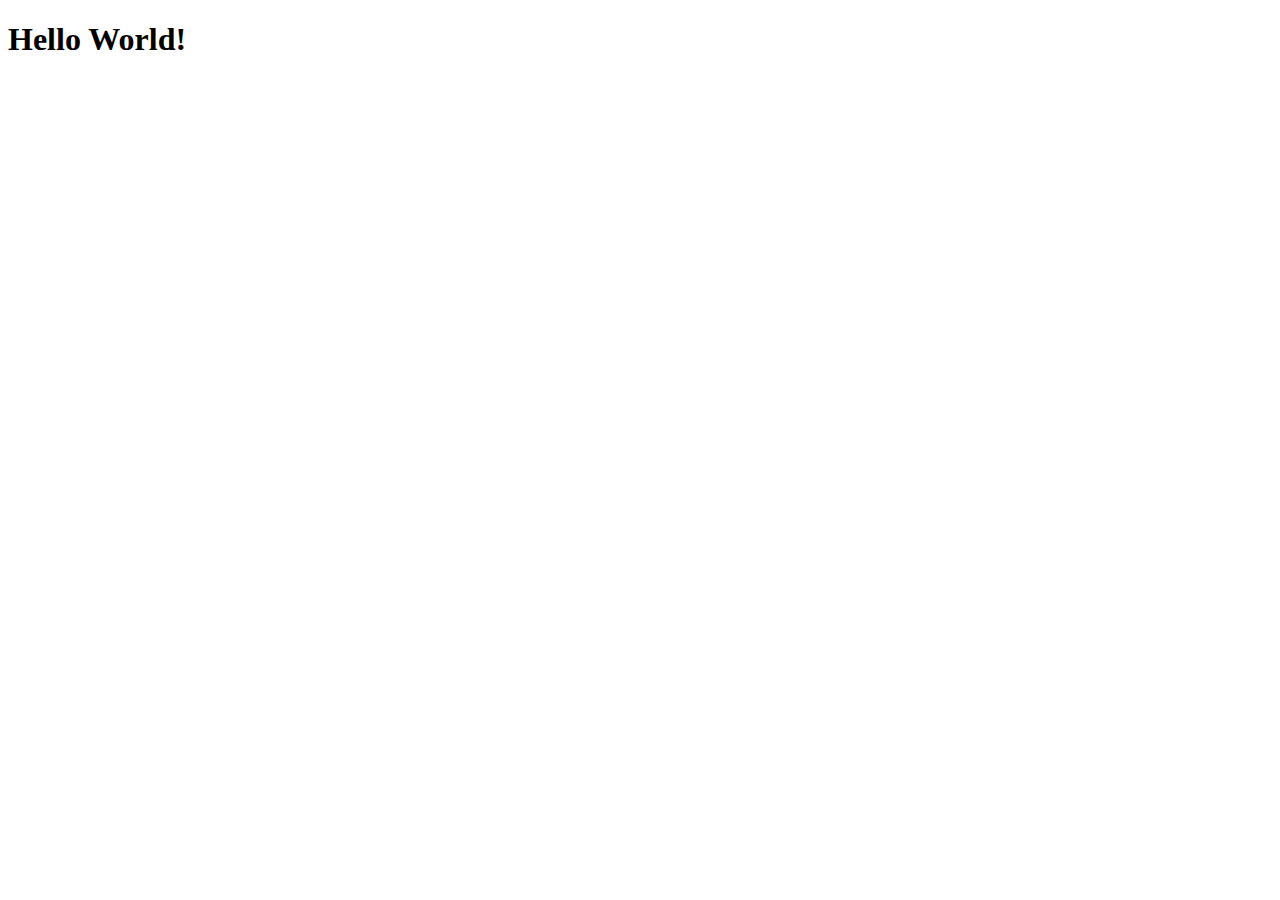
==== www/index.html @ 156b561e "basic webpage" ====
<!doctype html>

<html lang="en">
<head>
  <meta charset="utf-8">
  <meta name="viewport" content="width=device-width, initial-scale=1">

  <title>A Basic HTML5 Template</title>
  <meta name="description" content="A simple HTML5 Template for new projects.">
  <meta name="author" content="SitePoint">

  <meta property="og:title" content="A Basic HTML5 Template">
  <meta property="og:type" content="website">
  <meta property="og:url" content="https://www.sitepoint.com/a-basic-html5-template/">
  <meta property="og:description" content="A simple HTML5 Template for new projects.">
  <meta property="og:image" content="image.png">

  <link rel="icon" href="/favicon.ico">
  <link rel="icon" href="/favicon.svg" type="image/svg+xml">
  <link rel="apple-touch-icon" href="/apple-touch-icon.png">

  <link rel="stylesheet" href="css/styles.css?v=1.0">

</head>

<body>
  <!-- your content here... -->
  <h1>Hello World!</h1>
  <script src="js/scripts.js"></script>
  
</body>
</html>
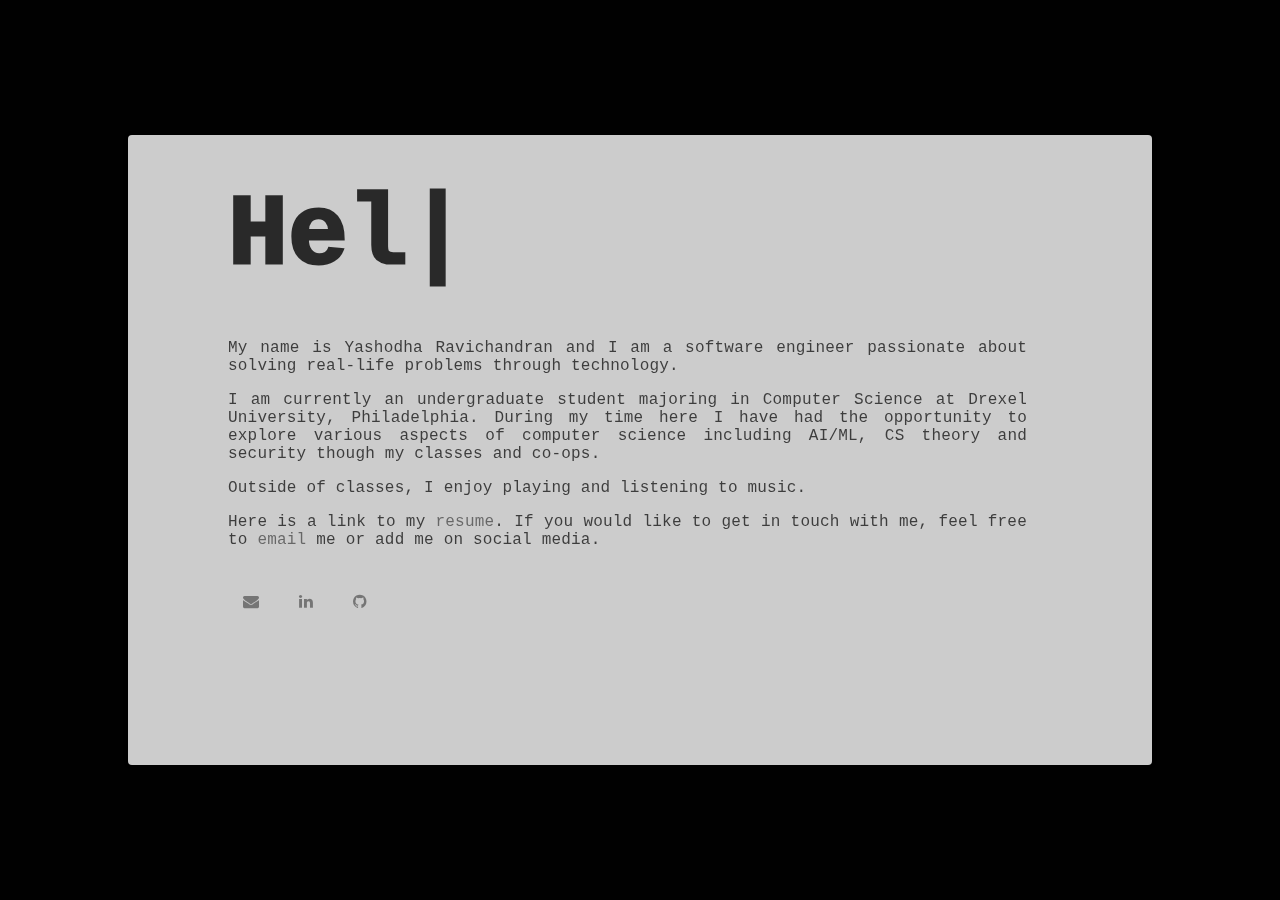
==== commit 688736d6: "Adding website" ====
--- a/www/index.html
+++ b/www/index.html
@@ -5,28 +5,71 @@
   <meta charset="utf-8">
   <meta name="viewport" content="width=device-width, initial-scale=1">
 
-  <title>A Basic HTML5 Template</title>
-  <meta name="description" content="A simple HTML5 Template for new projects.">
-  <meta name="author" content="SitePoint">
+  <title>Yashodha's Personal Website</title>
 
-  <meta property="og:title" content="A Basic HTML5 Template">
+  <meta name="author" content="yr">
+
+  <meta property="og:title" content="Yashodha's Personal Website">
   <meta property="og:type" content="website">
-  <meta property="og:url" content="https://www.sitepoint.com/a-basic-html5-template/">
-  <meta property="og:description" content="A simple HTML5 Template for new projects.">
+  <meta property="og:url" content="http://www.yashodha.net">
+  <meta property="og:description" content="Yashodha's Personal Website.">
   <meta property="og:image" content="image.png">
 
-  <link rel="icon" href="/favicon.ico">
-  <link rel="icon" href="/favicon.svg" type="image/svg+xml">
-  <link rel="apple-touch-icon" href="/apple-touch-icon.png">
+  <link rel="apple-touch-icon" sizes="180x180" href="favicon/apple-touch-icon.png">
+  <link rel="icon" type="image/png" sizes="32x32" href="favicon/favicon-32x32.png">
+  <link rel="icon" type="image/png" sizes="16x16" href="favicon/favicon-16x16.png">
+  <link rel="manifest" href="favicon/site.webmanifest">
 
   <link rel="stylesheet" href="css/styles.css?v=1.0">
+  <script src="js/scripts.js"></script>
+
+  <!--- Font Awesome Icons -->
+  <link href="https://maxcdn.bootstrapcdn.com/font-awesome/4.7.0/css/font-awesome.min.css" rel="stylesheet"> 
 
 </head>
 
 <body>
-  <!-- your content here... -->
-  <h1>Hello World!</h1>
-  <script src="js/scripts.js"></script>
+
+    <div class="main">
+
+          <h1 id="hi"></h1>
+
+          <div class="small" id="small">
+            <p>
+              My name is Yashodha Ravichandran and I am a software engineer passionate about solving real-life problems through technology. 
+            </p>
+
+            <p>
+              I am currently an undergraduate student majoring in Computer Science at Drexel University, Philadelphia. During my time here I have had the opportunity to explore various aspects of computer science including AI/ML, CS theory and security though my classes and co-ops. 
+            </p>
+
+            <p>
+              Outside of classes, I enjoy playing and listening to music. 
+            </p>
+
+            <p>
+              Here is a link to my <a href="https://drive.google.com/file/d/1rXVq3O3_ScSRboRCbnsLqobeFok2HurL/view?usp=sharing">resume</a>. If you would like to get in touch with me, feel free to <a href="mailto:yr82@drexel.edu">email</a> me or add me on social media. 
+            </p>
+          </div>
+
+          <br>
+
+          <ul class="social">
+            <li><a href="mailto:yr82@drexel.edu"><i class="fa fa-envelope"></i></a></li>
+            <li><a href="https://www.linkedin.com/in/yr82"><i class="fa fa-linkedin"></i></a></li>
+            <li><a href="https://github.com/yashodha03"><i class="fa fa-github"></i></a></li>
+          </ul>
+
+
+      </div>
+
+    </div>
+
+    
+
+    
+
+
   
 </body>
 </html>--- a/www/css/styles.css
+++ b/www/css/styles.css
@@ -0,0 +1,145 @@
+body {
+	font-family: "Courier", sans-serif;
+    color: #010101;
+    font-size: 16px;
+	letter-spacing: 0.2px;
+	margin: 0;
+	padding: 0;
+
+	background-color: #010101;
+	
+}
+
+
+h1 {
+	font-weight: 1000;
+	font-size: 50px;
+    font-family: "Courier", sans-serif;
+    letter-spacing: -0.1px;
+    opacity:0.8;
+
+	line-height: 0.7;
+}
+
+
+ul {
+	margin: 0;
+	padding: 0;
+	list-style: none;
+}
+
+
+p {
+	text-align: justify;
+}
+
+
+a {
+	text-decoration: none;
+	color: #010101;
+	opacity: 0.7;
+}
+
+
+a:hover{
+	opacity: 0.7;
+	color: rgb(25, 147, 76);
+}
+
+
+.small {
+	width: auto;
+	margin-right: 25px;
+	opacity: 0.7;	
+}
+
+
+.main {
+	background-color:rgba(255,255,255,.8);
+	border-radius:.25em;
+	box-shadow:0 0 .25em rgba(0,0,0,.25);
+	box-sizing:border-box;
+
+	position: fixed;
+	display: inline-block;
+	
+	left: 50%;
+	top: 50%;
+	transform:translate(-50%, -50%);
+
+	width: 80%;
+	height: 70%;
+	padding-left: 100px;
+	padding-right: 100px;
+
+	overflow: scroll;
+	
+}
+
+
+ul.social li {
+	margin: 10px 5px;
+	display: inline-block;
+}
+
+
+ul.social li a {
+	
+	padding: 0 10px;
+}
+
+
+.fa{
+	color:#010101;
+    opacity: 0.6;
+}
+
+
+.fa:hover{
+	opacity: 0.6;
+	color: rgb(25, 147, 76);
+}
+ 
+
+span{
+    animation: blinker 1s linear infinite;
+	font-weight: 1px;
+}
+
+ 
+  
+@keyframes blinker{
+    50%{
+    opacity: 0;
+    }
+}
+  
+
+@media screen and (min-width: 625px) {
+	h1{
+	  font-size: 100px;
+	}
+
+}
+
+@media screen and (max-width: 500px) and (min-width: 625px) {
+	h1{
+	  font-size: 50px;
+	}
+
+}
+  
+@media screen and (max-width: 500px) {
+	h1{
+		font-size: 30px;
+		font-weight: 20px;
+	  }
+
+	  ul.social li a {
+	
+		display: block;
+	}
+ 
+}
+
+  